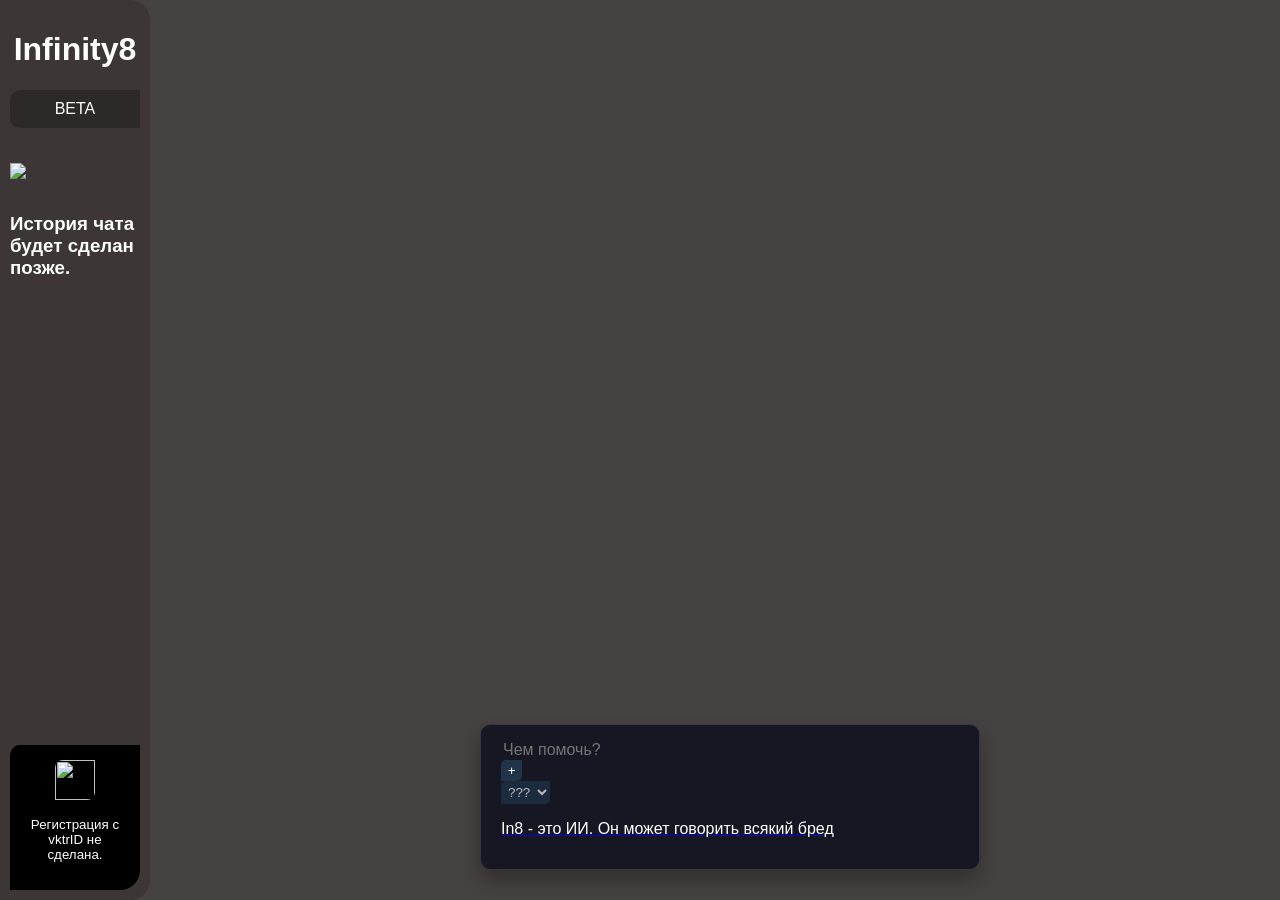
==== chat.html @ d0ead40c "Add initial chat HTML structure and functionality" ====
<!DOCTYPE html>
<html>
<head>
    <title>Infinity8</title>
    <link rel="stylesheet" href="style.css">
    <link rel="icon" href="https://raw.githubusercontent.com/viktorhridin24-maker/In8/9e931e14cebe925ef8764f40942886f362945808/In8.png" type="image/x-icon">
</head>
<body>
 <div class="In8historychat">
    <div class="leftside">
      <div class="Infinity8logo">
        <h1>Infinity8</h1>
        <div class="beta">BETA</div>
      </div>
      <img src="https://raw.githubusercontent.com/viktorhridin24-maker/In8/c92f9a7abc7135d175939fb8a3db0c972f1989f1/chatin8.png" class="chatnon">
      <h3>История чата будет сделан позже.</h3>
    </div>

    <button class="vktrprofile" onclick="window.location.href='https://vktrteam.net/'">
        <img src="https://github.com/viktorhridin24-maker/vktr/blob/main/vktriduser.png?raw=true" width="50" class="avataricon">
        <p>Регистрация с vktrID не сделана.</p>
    </button>
 </div>
 <div class="theonestchat">
<div class="sameschat">
    <input type="text" class="gochat" id="chatInput" placeholder="Чем помочь?" required>
    <div class="sameschatbuttons">
    <button type="button" class="instruments">
    ﻿   +  ﻿
    </button>
    <select class="model" disabled>
      <option value="claude">???</option>
        <option value="sonnet-low">???</option>
    </select>
</div>
<div class="aidisclaimer">
  <a href="https://telegra.ph/O-gallyucinacii-Infinity8-07-03">
  <p>In8 - это ИИ. Он может говорить всякий бред</p>
  </a>
</div>
</div>

<script>
  document.addEventListener('DOMContentLoaded', () => {
  const chatInput = document.getElementById('chatInput') || document.querySelector('.gochat');
  const chatContainer = document.querySelector('.theonestchat');

  if (!chatInput) {
    console.error("Ой, поле ввода .gochat не найдено на странице!");
    return;
  }

  console.log("Скрипт чата успешно запущен, поле ввода найдено!");

  chatInput.addEventListener('keydown', async (event) => {
    if (event.key === 'Enter') {
      const userText = chatInput.value.trim();
      console.log("Нажали Enter, текст:", userText);

      if (userText === '') return;

      chatInput.value = ''; // Очищаем поле ввода

      const sameschatBlock = document.querySelector('.sameschat');

      // 1. Создаем блок с сообщением пользователя
      const userMessageDiv = document.createElement('div');
      userMessageDiv.className = 'usermessage';
      userMessageDiv.innerHTML = `<p>${escapeHtml(userText)}</p>`;
      chatContainer.appendChild(userMessageDiv); // Вместо insertBefore

      // 2. Создаем блок для ответа ИИ (с текстом загрузки)
      const aiMessageDiv = document.createElement('div');
      aiMessageDiv.className = 'ansverin8';
      aiMessageDiv.innerHTML = `<p>Думаю над ответом...</p>`;
      chatContainer.appendChild(aiMessageDiv); // Вместо insertBefore

try {
        // 3. Запрос к нашему бэкенду на Vercel в правильном формате
        const response = await fetch('https://in8proxymistral.vercel.app/api/chat', {
          method: 'POST',
          headers: { 'Content-Type': 'application/json' },
          body: JSON.stringify({
            messages: [{ role: 'user', content: userText }]
          })
        });

        const data = await response.json();
        console.log("Ответ от сервера:", data);

        if (response.ok && data.choices && data.choices.length > 0) {
          const aiReply = data.choices[0].message.content;
          aiMessageDiv.innerHTML = `<p>${escapeHtml(aiReply).replace(/\n/g, '<br>')}</p>`;
        } else {
          aiMessageDiv.innerHTML = `<p style="color: #ff6b6b;">Ошибка API: ${escapeHtml(data.error?.message || JSON.stringify(data))}</p>`;
        }
      } catch (err) {
        console.error("Ошибка сети:", err);
        aiMessageDiv.innerHTML = `<p style="color: #ff6b6b;">Сетевая ошибка соединения.</p>`;
      }
    }
  });

  function escapeHtml(text) {
    const map = { '&': '&amp;', '<': '&lt;', '>': '&gt;', '"': '&quot;', "'": '&#039;' };
    return text.replace(/[&<>"']/g, m => map[m]);
  }
});
</script>
</body>
</html>
---- style.css ----
body {
    font-family: "Calibri", sans-serif;
    background-color: #474242;
    margin: 0;
    padding: 0;
}

h1, h3, p {
    color: #ffffff;
}

/* Сайдбар слева */
.In8historychat {
    background-color: #3d3636;
    color: rgb(255, 255, 255);
    padding: 10px;
    border: none;
    border-radius: 0px 20px 20px 0px;
    display: flex;
    flex-direction: column; /* Элементы идут вниз */
    justify-content: space-between;
    align-items: stretch;
    width: 150px; /* Фиксированная ширина боковой панели */
    height: 100vh; /* На всю высоту экрана */
    position: fixed; /* Прилипает к левому краю */
    left: 0;
    top: 0;
    box-sizing: border-box;
}

.leftside {
    display: flex;
    flex-direction: column;
    gap: 15px;
}

.Infinity8logo {
    color: rgb(255, 255, 255);
    padding: 0px;
    border: none;
    border-radius: 20px 0 20px 0;
    text-align: center;
}

.chatnon {
    width: 100%; /* Чтобы подстраивалось под ширину сайдбара */
    height: auto; 
}

.vktrprofile {
    background-color: #000000;
    color: rgb(255, 255, 255);
    padding: 15px;
    border: none;
    border-radius: 10px 0 20px 0;
    cursor: pointer;
}

.avataricon {
    width: 40px;
    height: 40px; /* Исправлено 40x -> 40px */
    border-radius: 20% 0;
    object-fit: cover;
}

/* Главный контейнер чата */
.theonestchat {
    margin-left: 180px; /* Отступ под ширину сайдбара */
    padding: 40px;
    min-height: 100vh;
    display: flex;
    flex-direction: column;
    align-items: center;
    gap: 20px;
    box-sizing: border-box;
}

.logoinchat {
    color: rgb(255, 255, 255);
    font-size: 30px;
    font-weight: bold;
    display: block; /* Переключаем в блочный режим */
    height: 100%;   /* Заставляем span растянуться на 100% высоты родителя */
    -webkit-user-drag: none; /* для браузеров Safari и Chrome */
  user-select: none; /* защита от случайного выделения */
}

/* Карточка события ЧМ-2026 */
.event {
    width: 50%;
    max-width: 1000px;
    background: radial-gradient(ellipse, #ad979722 0%, #ffffff05 100%), #413c3c; 
    border-radius: 20px 0px;
    padding: 25px;
    box-shadow: 0 10px 20px 0 rgba(0, 0, 0, 0.2);
    display: flex;
    flex-direction: column;
    gap: 12px;
}

.event button {
    background-color: rgba(255, 255, 255, 0.15);
    color: white;
    padding: 12px;
    border: none;
    border-radius: 20px 0 20px 0;
    text-align: left;
    cursor: pointer;
    transition: background 0.2s;
}

.event button:hover {
    background-color: rgba(255, 255, 255, 0);
    transform: scale(1.05);
}

/* Поле ввода внизу */
.sameschat {
    position: fixed;
    bottom: 30px;
    left: calc(180px + (100% - 180px) / 2); /* Центрирование в рабочей зоне */
    border: 1px solid rgba(255, 255, 255, 0.137);
    transform: translateX(-50%);
    width: 100%;
    max-width: 500px;
    background: #040517b3;
    border-radius: 10px;
    padding: 15px 20px;
    box-shadow: 0 10px 20px 0 rgba(0, 0, 0, 0.3);
    box-sizing: border-box;
    backdrop-filter: blur(2px);
}

.sameschat input {
    width: 100%;
    background: transparent;
    border: none;
    outline: none;
    color: white;
    font-size: 16px;
}

::selection {
    background: #21354a;
    color: #fafafa;
}

.logoinchat {
    display: flex;
    align-items: center; /* выравнивает по центру по вертикали */
    gap: 10px; /* расстояние между шаром и текстом */
}

.idontkhow button {
    flex-wrap: wrap; /* если не влезают - переносятся на следующую строку */
    background-color: rgba(255, 255, 255, 0.15);
    color: white;
    padding: 3px;
    border: none;
    border-radius: 20px 0 20px 0;
    text-align: left;
    cursor: pointer;
    transition: background 0.2s;
    display: flex;
    align-items: center; /* выравнивает по центру по вертикали */
    gap: 10px; /* расстояние между шаром и текстом */
}

.idontkhow button:hover {
    background-color: rgba(255, 255, 255, 0);
    transform: scale(1.05);
}

.idontkhow {
    display: flex;
    flex-direction: row; /* в ряд горизонтально */
    gap: 10px;
}

.sameschat button {
    flex-wrap: wrap; /* если не влезают - переносятся на следующую строку */
    background-color: #21354a;
    color: white;
    padding: 3px;
    border: none;
    border-radius: 5px 0px;
    text-align: left;
    cursor: pointer;
    transition: background 0.2s;
    display: flex;
    align-items: center; /* выравнивает по центру по вертикали */
    gap: 10px; /* расстояние между шаром и текстом */
}

.sameschat button:hover {
    background-color: rgba(255, 255, 255, 0);
}

.model {
  flex-wrap: wrap; /* если не влезают - переносятся на следующую строку */
    background-color: #21354a;
    color: white;
    padding: 3px;
    border: none;
    border-radius: 5px 0px;
    text-align: left;
    cursor: pointer;
    transition: background 0.2s;
    display: flex;
    align-items: center; /* выравнивает по центру по вертикали */
    gap: 10px; /* расстояние между шаром и текстом */  
}

.warning {
    background: rgb(218, 55, 55);
    color: white;
    border-radius: 20px 0px;
    padding: 20px;
    max-width: 600px;
    margin-bottom: 20px;
    display: flex;
    flex-direction: column;
    align-items: center; /* выравнивает по центру по вертикали */
    gap: 15px;
}

.beta {
    background: rgba(0, 0, 0, 0.243);
    color: white;
    border-radius: 10px 0px 0px 10px;
    padding: 10px;
    max-width: 600px;
    margin-bottom: 20px;
    display: flex;
    flex-direction: column;
    gap: 15px;
    align-items: center; /* выравнивает по центру по вертикали */
}
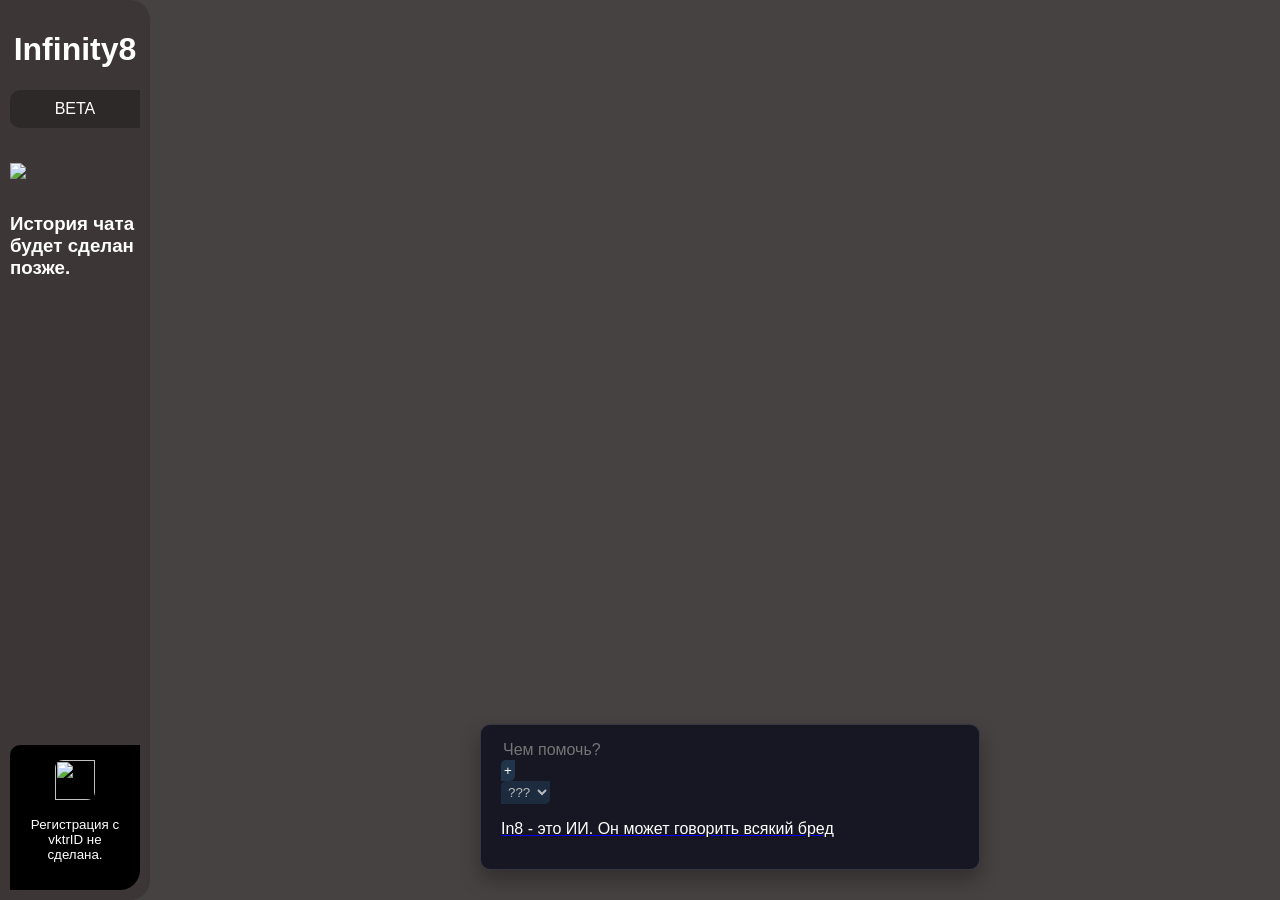
==== commit cb338d0f: "Update chat title and improve message handling" ====
--- a/chat.html
+++ b/chat.html
@@ -1,7 +1,7 @@
 <!DOCTYPE html>
 <html>
 <head>
-    <title>Infinity8</title>
+    <title>Infinity8 - Чат</title>
     <link rel="stylesheet" href="style.css">
     <link rel="icon" href="https://raw.githubusercontent.com/viktorhridin24-maker/In8/9e931e14cebe925ef8764f40942886f362945808/In8.png" type="image/x-icon">
 </head>
@@ -26,7 +26,7 @@
     <input type="text" class="gochat" id="chatInput" placeholder="Чем помочь?" required>
     <div class="sameschatbuttons">
     <button type="button" class="instruments">
-    ﻿   +  ﻿
+    + 
     </button>
     <select class="model" disabled>
       <option value="claude">???</option>
@@ -52,54 +52,63 @@
 
   console.log("Скрипт чата успешно запущен, поле ввода найдено!");
 
+  // Функция отправки сообщения в бэкенд Мистраля
+  async function sendUserMessage(userText) {
+    if (!userText || userText.trim() === '') return;
+
+    // 1. Создаем блок с сообщением пользователя
+    const userMessageDiv = document.createElement('div');
+    userMessageDiv.className = 'usermessage';
+    userMessageDiv.innerHTML = `<p>${escapeHtml(userText)}</p>`;
+    chatContainer.appendChild(userMessageDiv);
+
+    // 2. Создаем блок для ответа ИИ (с текстом загрузки)
+    const aiMessageDiv = document.createElement('div');
+    aiMessageDiv.className = 'ansverin8';
+    aiMessageDiv.innerHTML = `<p>Думаю над ответом...</p>`;
+    chatContainer.appendChild(aiMessageDiv);
+
+    try {
+      // 3. Запрос к бэкенду на Vercel
+      const response = await fetch('https://in8proxymistral.vercel.app/api/chat', {
+        method: 'POST',
+        headers: { 'Content-Type': 'application/json' },
+        body: JSON.stringify({
+          messages: [{ role: 'user', content: userText }]
+        })
+      });
+
+      const data = await response.json();
+      console.log("Ответ от сервера:", data);
+
+      if (response.ok && data.choices && data.choices.length > 0) {
+        const aiReply = data.choices[0].message.content;
+        aiMessageDiv.innerHTML = `<p>${escapeHtml(aiReply).replace(/\n/g, '<br>')}</p>`;
+      } else {
+        aiMessageDiv.innerHTML = `<p style="color: #ff6b6b;">Ошибка API: ${escapeHtml(data.error?.message || JSON.stringify(data))}</p>`;
+      }
+    } catch (err) {
+      console.error("Ошибка сети:", err);
+      aiMessageDiv.innerHTML = `<p style="color: #ff6b6b;">Сетевая ошибка соединения.</p>`;
+    }
+  }
+
+  // Обработка нажатия Enter прямо в чате
   chatInput.addEventListener('keydown', async (event) => {
     if (event.key === 'Enter') {
-      const userText = chatInput.value.trim();
-      console.log("Нажали Enter, текст:", userText);
-
-      if (userText === '') return;
-
+      const text = chatInput.value.trim();
       chatInput.value = ''; // Очищаем поле ввода
-
-      const sameschatBlock = document.querySelector('.sameschat');
-
-      // 1. Создаем блок с сообщением пользователя
-      const userMessageDiv = document.createElement('div');
-      userMessageDiv.className = 'usermessage';
-      userMessageDiv.innerHTML = `<p>${escapeHtml(userText)}</p>`;
-      chatContainer.appendChild(userMessageDiv); // Вместо insertBefore
-
-      // 2. Создаем блок для ответа ИИ (с текстом загрузки)
-      const aiMessageDiv = document.createElement('div');
-      aiMessageDiv.className = 'ansverin8';
-      aiMessageDiv.innerHTML = `<p>Думаю над ответом...</p>`;
-      chatContainer.appendChild(aiMessageDiv); // Вместо insertBefore
-
-try {
-        // 3. Запрос к нашему бэкенду на Vercel в правильном формате
-        const response = await fetch('https://in8proxymistral.vercel.app/api/chat', {
-          method: 'POST',
-          headers: { 'Content-Type': 'application/json' },
-          body: JSON.stringify({
-            messages: [{ role: 'user', content: userText }]
-          })
-        });
-
-        const data = await response.json();
-        console.log("Ответ от сервера:", data);
-
-        if (response.ok && data.choices && data.choices.length > 0) {
-          const aiReply = data.choices[0].message.content;
-          aiMessageDiv.innerHTML = `<p>${escapeHtml(aiReply).replace(/\n/g, '<br>')}</p>`;
-        } else {
-          aiMessageDiv.innerHTML = `<p style="color: #ff6b6b;">Ошибка API: ${escapeHtml(data.error?.message || JSON.stringify(data))}</p>`;
-        }
-      } catch (err) {
-        console.error("Ошибка сети:", err);
-        aiMessageDiv.innerHTML = `<p style="color: #ff6b6b;">Сетевая ошибка соединения.</p>`;
-      }
+      await sendUserMessage(text);
     }
   });
+
+  // АВТОМАТИЧЕСКИЙ ПЕРЕХОД С ГЛАВНОЙ СТРАНИЦЫ:
+  // Проверяем, есть ли сохраненный текст от index.html
+  const pendingMessage = localStorage.getItem('pending_message');
+  if (pendingMessage) {
+    localStorage.removeItem('pending_message'); // Сразу удаляем, чтобы не дублировалось
+    sendUserMessage(pendingMessage); // Сразу отправляем Мистралю
+  }
 
   function escapeHtml(text) {
     const map = { '&': '&amp;', '<': '&lt;', '>': '&gt;', '"': '&quot;', "'": '&#039;' };
--- a/style.css
+++ b/style.css
@@ -236,3 +236,17 @@
     gap: 15px;
     align-items: center; /* выравнивает по центру по вертикали */
 }
+
+.usermessage {
+    background: rgba(0, 0, 0, 0.243);
+   border-radius: 10px 10px 0px 10px; 
+   width: 400px;
+   height: auto;
+}
+
+.ansverin8 {
+    background: rgba(138, 168, 159, 0.24);
+   border-radius: 0px 10px 10px 10px; 
+   width: 400px;
+   height: auto;
+}
